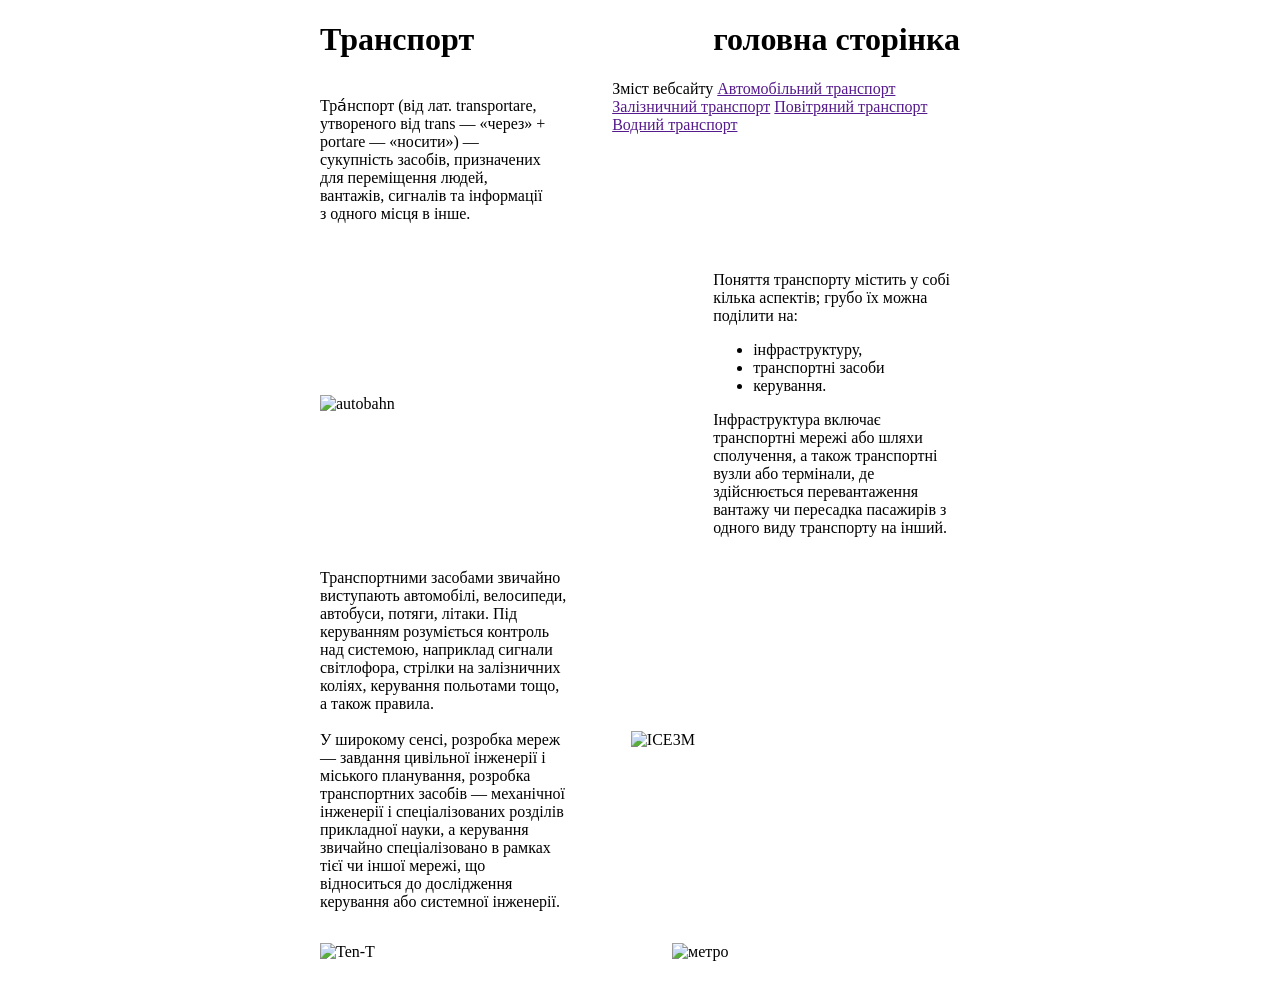
==== index.html @ fa60f56c "s" ====
<!doctype html>
<html lang="en">
    <head>
        <meta charset="UTF-8" />
        <meta name="viewport" content="width=device-width, initial-scale=1.0" />
        <link rel="stylesheet" href="./styles.css" />
        <title>Транспорт</title>
    </head>
    <body>
        <div class="main">
            <h1 id="a">
                <span>Транспорт</span>
                <span style="display: block; width: 100%; text-align: right"
                    >головна сторінка</span
                >
            </h1>
            <div class="row">
                <p margin="0">
                    Тра́нспорт (від лат. transportare, утвореного від trans —
                    «через» + portare — «носити») — сукупність засобів,
                    призначених для переміщення людей, вантажів, сигналів та
                    інформації з одного місця в інше.
                </p>
                <div class="contents">
                    <span>Зміст вебсайту</span>

                    <a href="">Автомобільний транспорт</a>

                    <a href="">Залізничний транспорт</a>

                    <a href="">Повітряний транспорт</a>

                    <a href="">Водний транспорт</a>
                </div>
            </div>
            <div class="row" style="align-items: center">
                <img
                    src="https://upload.wikimedia.org/wikipedia/commons/d/da/Essingeleden_southbound_at_Nyboda.jpg?utm_source=uk.wikipedia.org&utm_campaign=imageinfo&utm_content=thumbnail_unscaled"
                    alt="autobahn"
                />
                <div class="sec">
                    <span
                        >Поняття транспорту містить у собі кілька аспектів;
                        грубо їх можна поділити на:</span
                    >
                    <ul>
                        <li>інфраструктуру,</li>
                        <li>транспортні засоби</li>
                        <li>керування.</li>
                    </ul>
                    Інфраструктура включає транспортні мережі або шляхи
                    сполучення, а також транспортні вузли або термінали, де
                    здійснюється перевантаження вантажу чи пересадка пасажирів з
                    одного виду транспорту на інший.
                </div>
            </div>
            <div class="row" style="align-items: center">
                <div class="sec">
                    Транспортними засобами звичайно виступають автомобілі,
                    велосипеди, автобуси, потяги, літаки. Під керуванням
                    розуміється контроль над системою, наприклад сигнали
                    світлофора, стрілки на залізничних коліях, керування
                    польотами тощо, а також правила.
                    <br /><br />
                    У широкому сенсі, розробка мереж — завдання цивільної
                    інженерії і міського планування, розробка транспортних
                    засобів — механічної інженерії і спеціалізованих розділів
                    прикладної науки, а керування звичайно спеціалізовано в
                    рамках тієї чи іншої мережі, що відноситься до дослідження
                    керування або системної інженерії.
                </div>
                <img
                    src="https://thumb.wikimedia.org/wikipedia/commons/thumb/6/64/ICE3-Einfahrt-Dortmund.jpg/1920px-ICE3-Einfahrt-Dortmund.jpg?utm_source=uk.wikipedia.org&utm_campaign=imageinfo&utm_content=thumbnail"
                    alt="ICE3M"
                />
            </div>

            <div class="row">
                <img
                    src="https://thumb.wikimedia.org/wikipedia/commons/thumb/7/76/Trans-European_Transport_Network_%282024%29.png/3840px-Trans-European_Transport_Network_%282024%29.png?utm_source=commons.wikimedia.org&utm_campaign=index&utm_content=thumbnail"
                    alt="Ten-T"
                />
                <img
                    src="https://dom.ria.com/karta-metro-kiev.png"
                    alt="метро"
                />
            </div>
        </div>
    </body>
</html>
---- styles.css ----
body{
    font-family: 'Times New Roman', Times, serif;
}

.main{
    max-width: max(50vw, 500px);
    margin: auto;
}

#a{
    display: flex;
}

.row{
    display: flex;
    justify-content: space-between;
    margin-bottom: 4ch;
    gap: 8ch;
}

img{
    display: block;
    width: 100%;

}

p{
    width: 60ch;
}

.sec{
    width: 60ch;
}
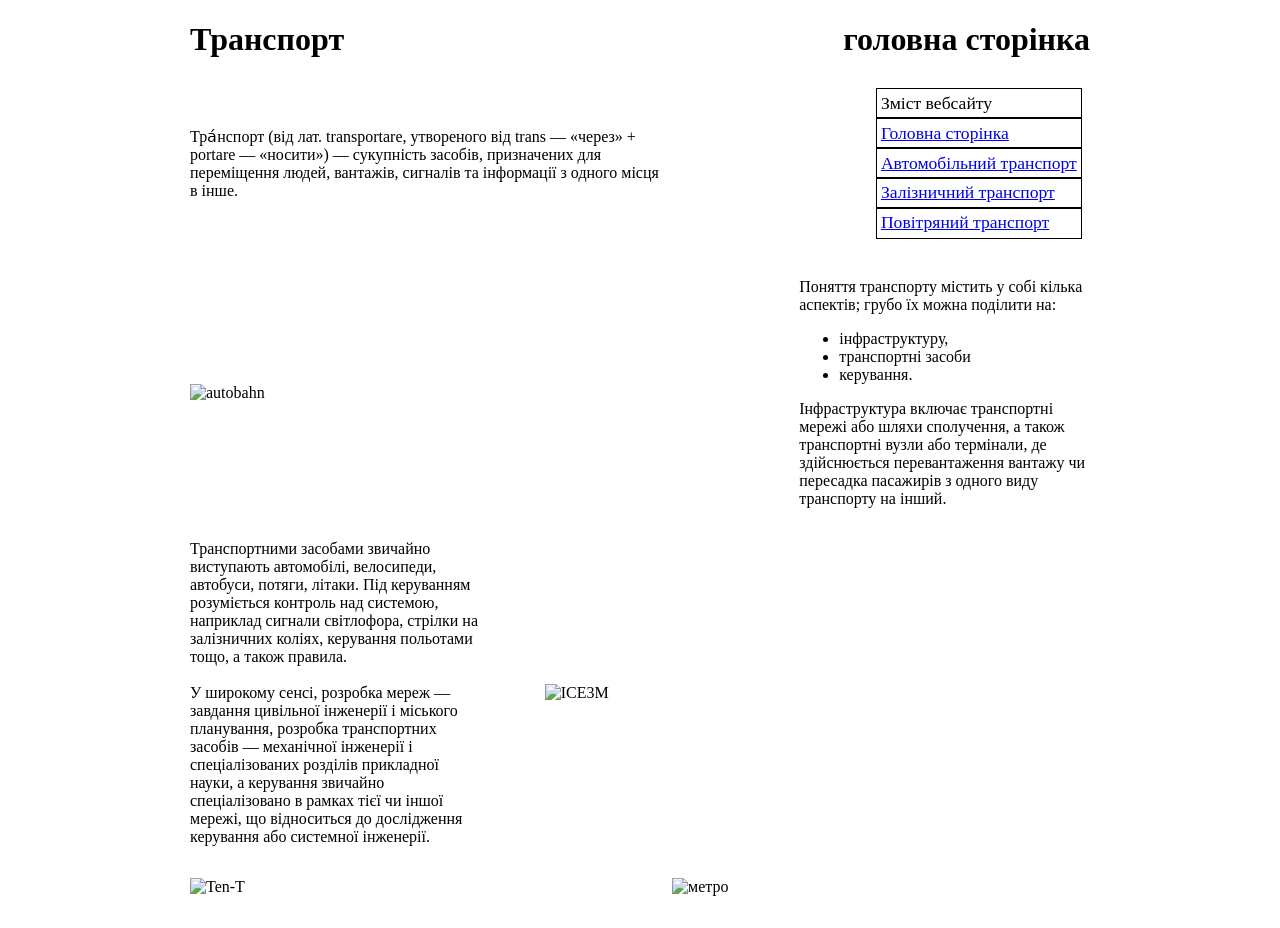
==== commit ed8b7281: "іваф" ====
--- a/index.html
+++ b/index.html
@@ -14,7 +14,7 @@
                     >головна сторінка</span
                 >
             </h1>
-            <div class="row">
+            <div class="row" style="align-items: center;">
                 <p margin="0">
                     Тра́нспорт (від лат. transportare, утвореного від trans —
                     «через» + portare — «носити») — сукупність засобів,
@@ -23,14 +23,10 @@
                 </p>
                 <div class="contents">
                     <span>Зміст вебсайту</span>
-
-                    <a href="">Автомобільний транспорт</a>
-
-                    <a href="">Залізничний транспорт</a>
-
-                    <a href="">Повітряний транспорт</a>
-
-                    <a href="">Водний транспорт</a>
+                    <a href="./index.html">Головна сторінка</a>
+                    <a href="./auto.html">Автомобільний транспорт</a>
+                    <a href="./rail.html">Залізничний транспорт</a>
+                    <a href="./air.html">Повітряний транспорт</a>
                 </div>
             </div>
             <div class="row" style="align-items: center">
--- a/styles.css
+++ b/styles.css
@@ -3,7 +3,7 @@
 }
 
 .main{
-    max-width: max(50vw, 500px);
+    max-width: min(95vw, 900px);
     margin: auto;
 }
 
@@ -14,8 +14,9 @@
 .row{
     display: flex;
     justify-content: space-between;
+    align-items: center;
     margin-bottom: 4ch;
-    gap: 8ch;
+    gap: max(5vw, 4ch);
 }
 
 img{
@@ -31,3 +32,18 @@
 .sec{
     width: 60ch;
 }
+
+.contents{
+    padding: 1ch;
+    font-size: 1.1em;
+}
+
+.contents > * {
+    outline: black 1px solid;
+    display: block;
+    padding: 0.5ch;
+}
+
+.frwjkl > li{
+    margin-bottom: 2ch;
+}
